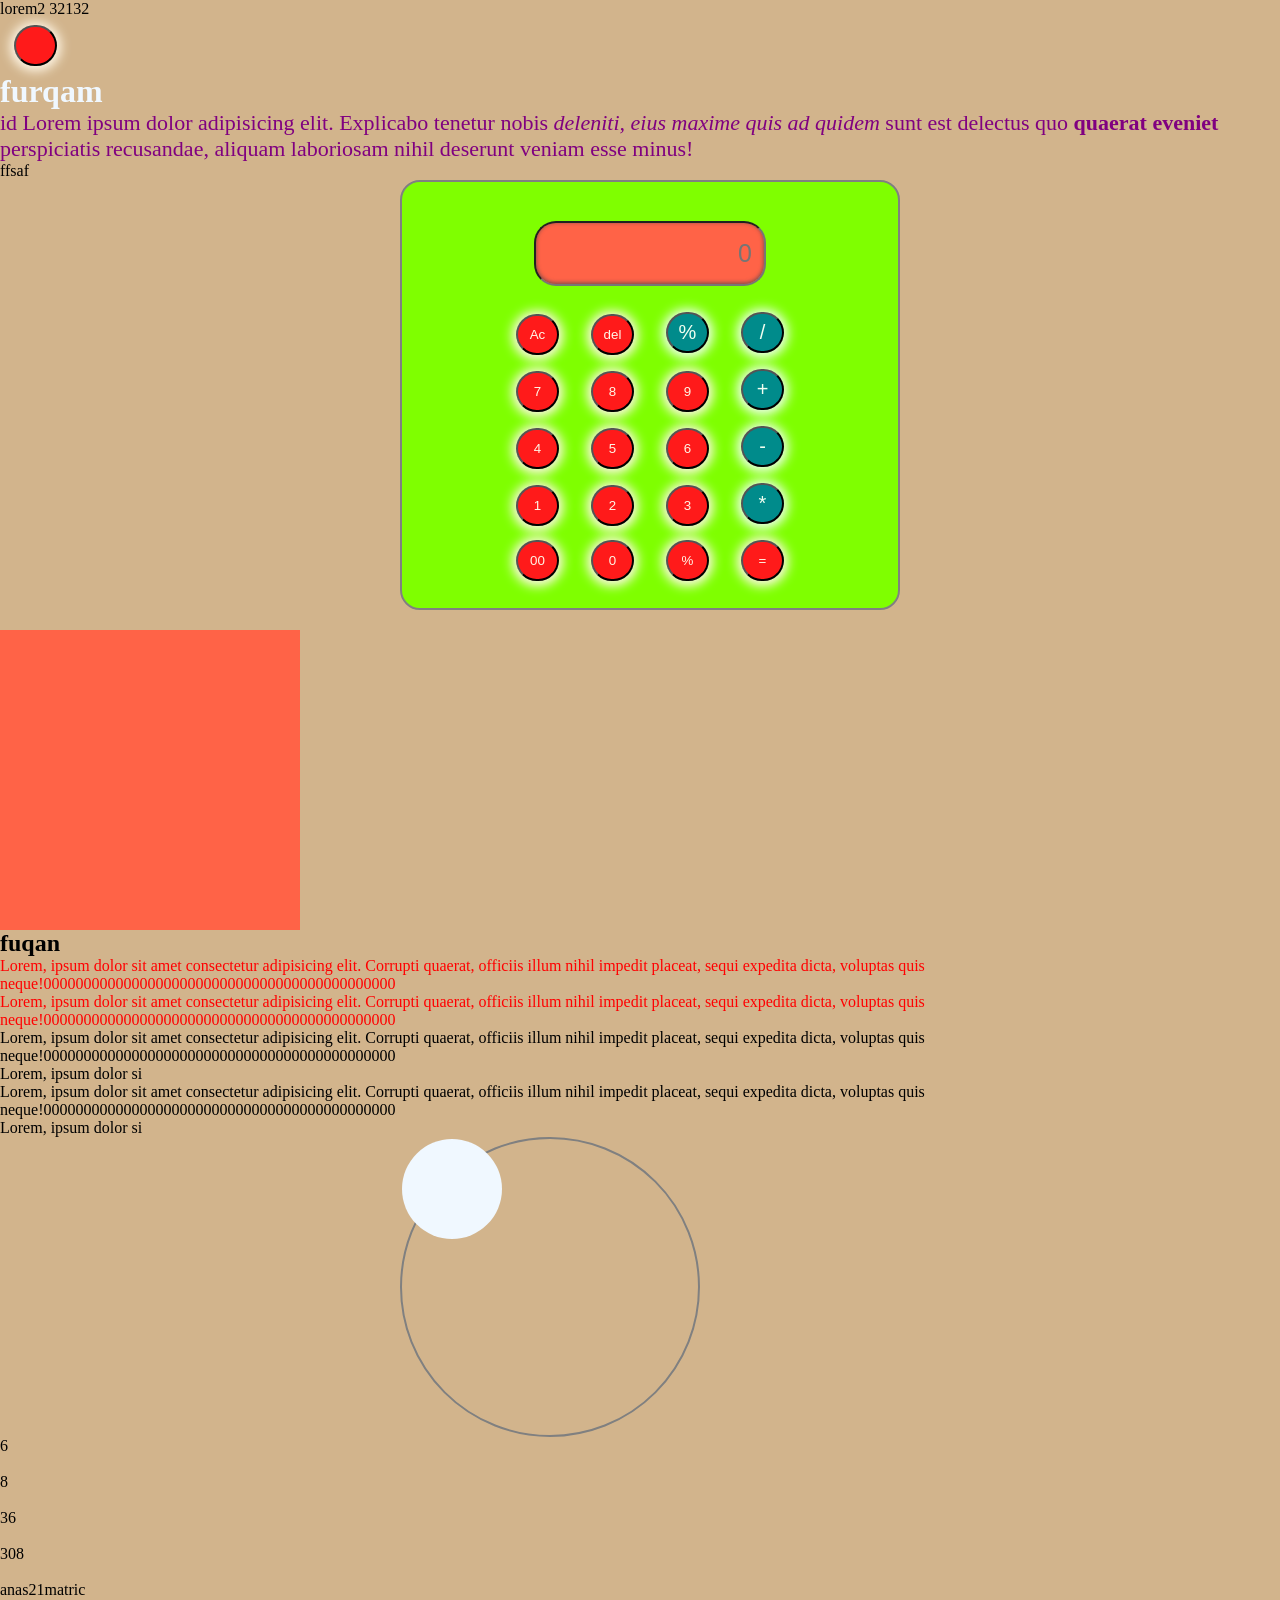
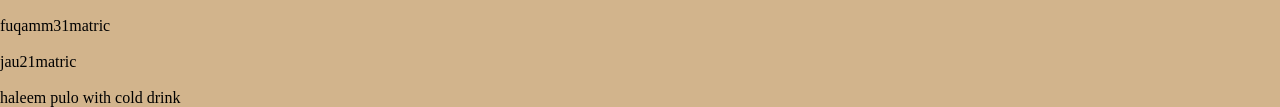
==== ff.html @ e7b3be16 "calcuator" ====
<!DOCTYPE html>
<html lang="en">
<head>
    <meta charset="UTF-8">
   <link rel="stylesheet" href="fs.css">
    <title>Document</title>
    
</head>

<p id="pop">lorem2 32132</p>
<button id="opps"></button>



<body id="header">
    <div id="container">
<h1 class="sd" id="abc">furqam</h1>
<p id="faf"> id Lorem ipsum dolor <bold sit amet, consectetur></bold> adipisicing elit. Explicabo tenetur nobis <i> deleniti, eius maxime quis ad quidem  </i>  sunt est delectus quo <b> quaerat eveniet </b>  perspiciatis recusandae, aliquam laboriosam nihil deserunt veniam esse minus!</p>
<p class="sd">ffsaf</p>

</div>
<section id="cal">
<div class="calculator">

<input type="text" id="box" placeholder="0">
<div id="del">

<button class="opera-ac">Ac</button>
<button class="opera-del">del</button>
<button class="opera" >%</button>
<button class="opera">/</button>
</div>
<div id="number">
<button>7</button>
<button>8</button>
<button>9</button>
<button class="opera">+</button>

</div>
<div id="number2">
    <button>4</button>
    <button>5</button>
    <button>6</button>
    <button class="opera">-</button>
    </div>
    

<div id="number3">
    <button>1</button>
    <button>2</button>
    <button>3</button>
    <button class="opera">*</button>
    
    </div>
    <div id="number4">
        <button>00</button>
        <button>0</button>
        <button>%</button>
        <button class="eqaul">=</button>
        
        </div>

</div>
</section>
<div class="box4">

    <div class="cc">
        
    </div>
</div>





<div class="cont">
<h2>fuqan</h2>
<p>Lorem, ipsum dolor sit amet consectetur adipisicing elit. Corrupti quaerat, officiis illum nihil impedit placeat, sequi expedita dicta, voluptas quis neque!00000000000000000000000000000000000000000000 </p>

<p>Lorem, ipsum dolor sit amet consectetur adipisicing elit. Corrupti quaerat, officiis illum nihil impedit placeat, sequi expedita dicta, voluptas quis neque!00000000000000000000000000000000000000000000 </p>


</div>

<p>Lorem, ipsum dolor sit amet consectetur adipisicing elit. Corrupti quaerat, officiis illum nihil impedit placeat, sequi expedita dicta, voluptas quis neque!00000000000000000000000000000000000000000000 </p>

<p>Lorem, ipsum dolor si

<div class="box2">

    <p>Lorem, ipsum dolor sit amet consectetur adipisicing elit. Corrupti quaerat, officiis illum nihil impedit placeat, sequi expedita dicta, voluptas quis neque!00000000000000000000000000000000000000000000 </p>

    <p>Lorem, ipsum dolor si
    

</div>


<div class="box3">

    <div class="cc1">
        
    </div>
</div>









<script src="ff.js"></script>
    
</body>
</html>
---- fs.css ----
#sa {


    color: blue;
}

*{
    cursor: pointer;
    margin: 0;
    padding: 0;
    box-sizing: border-box;
}

button {
    align-items: center;
    width: 43px;
    height: 41px;
    margin: 7px 14px;
    color: #fff7e7;
    text-align: center;
    background-color: #ff1a1a;
    justify-content: cc;
    box-shadow: 0px 1px 11px 4px;
    border-radius: 45px;
}
button:hover{
    color: #ff1a1a;
    background-color: white;
}
eqaul {
    color: currentColor;
    background-color: cyan;
}
.opera{
    font-size: 20px;

    background-color: darkcyan;
    color: honeydew;

}
.calculator{
   border: 2px solid gray;
   
background-color:chartreuse;
    display: flex;
justify-content: center;
border-radius: 20px;
align-items: center;
width: 500px;
margin-left: 400px;
padding: 20px;
flex-direction: column;
}


input#box {
    padding: 16px 12px;
    width: 232px;
    background-color: tomato;
    border-radius: 22px;
    box-shadow: inset 0px -1px 4px 0px #6c4848;
    margin: 19px;
    font-size: 25px;
    text-align: right;
}














.grid-container {

    background-color: red;
}




.grid {
    background-color: rgb(183, 0, 255);
    height: 100px;
    width: 200px;
    color: black;

}






.cont p {

    color: red;

}





.box4 {
    margin-top: 20px;
    width: 300px;
    height: 300px;
    background-color: tomato;
    transition: all 1s ease-in;


}

.furqan{
    background-color: tomato;
    color: rgb(17, 239, 43);
    font-size: 40px;
    font-family: 'Courier New', Courier, monospace;
    font-weight: 800;
    text-transform: capitalize;
}





.box4:hover {

    background-color: peru;

    transform: rotate(180deg);

    border-radius: 50%;
}



.box3 {
    width: 300px;
    height: 300px;
    border: 2px solid gray;
    display: flex;
    margin-left: 400px;
    
animation: sad 2s linear 4 ;
border-radius: 50%;
}

.cc1 {
    width: 100px;
    background-color: aliceblue;
    height: 100px;
      /*
    animation-name:fur ;
    animation-duration: 2s;
    animation-iteration-count: 3;
    animation-timing-function: ease-in;
    animation-delay: 1s;
    */
    border-radius: 60%;
}

.sa{
    color: aliceblue;
}


@keyframes sad {
    from{
transform: rotate(0);
    }
 to{
    transform: rotate(360deg);


 }
}




@keyframes fur {


    0%,100% {
        transform: translate(0, 0);

    }

    25% {
        transform: translate(200px, 0);

    }

    51% {
        transform: translate(200px,200px);

    }
    
    75% {
        transform: translate(0,200px);

    }
}
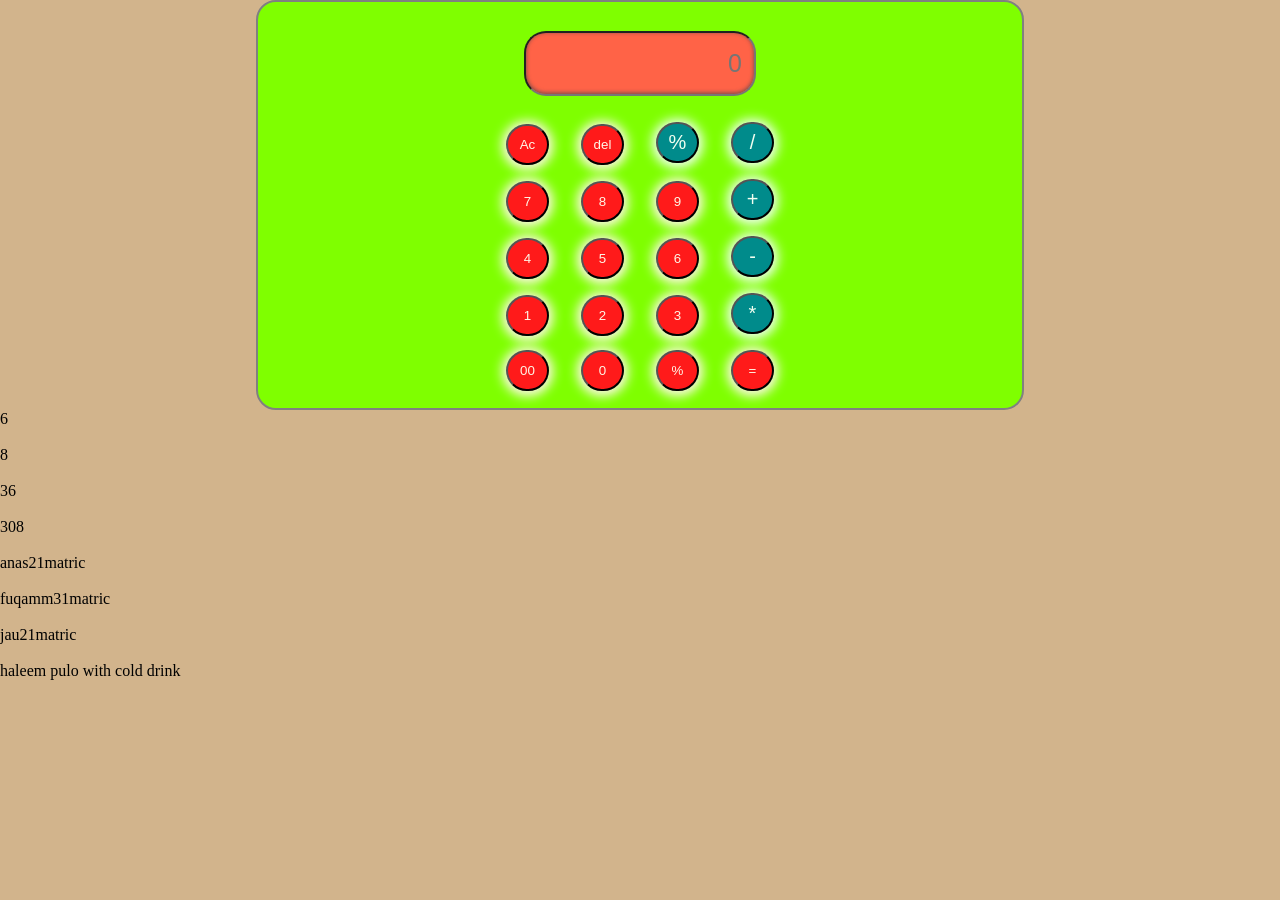
==== commit d59fa9d1: "Commit message" ====
--- a/ff.html
+++ b/ff.html
@@ -7,16 +7,14 @@
     
 </head>
 
-<p id="pop">lorem2 32132</p>
-<button id="opps"></button>
 
 
 
 <body id="header">
     <div id="container">
-<h1 class="sd" id="abc">furqam</h1>
-<p id="faf"> id Lorem ipsum dolor <bold sit amet, consectetur></bold> adipisicing elit. Explicabo tenetur nobis <i> deleniti, eius maxime quis ad quidem  </i>  sunt est delectus quo <b> quaerat eveniet </b>  perspiciatis recusandae, aliquam laboriosam nihil deserunt veniam esse minus!</p>
-<p class="sd">ffsaf</p>
+<h1 class="sd" id="abc"></h1>
+<p id="faf"> </p>
+<p class="sd"></p>
 
 </div>
 <section id="cal">
@@ -62,46 +60,10 @@
 
 </div>
 </section>
-<div class="box4">
-
-    <div class="cc">
-        
-    </div>
-</div>
 
 
 
 
-
-<div class="cont">
-<h2>fuqan</h2>
-<p>Lorem, ipsum dolor sit amet consectetur adipisicing elit. Corrupti quaerat, officiis illum nihil impedit placeat, sequi expedita dicta, voluptas quis neque!00000000000000000000000000000000000000000000 </p>
-
-<p>Lorem, ipsum dolor sit amet consectetur adipisicing elit. Corrupti quaerat, officiis illum nihil impedit placeat, sequi expedita dicta, voluptas quis neque!00000000000000000000000000000000000000000000 </p>
-
-
-</div>
-
-<p>Lorem, ipsum dolor sit amet consectetur adipisicing elit. Corrupti quaerat, officiis illum nihil impedit placeat, sequi expedita dicta, voluptas quis neque!00000000000000000000000000000000000000000000 </p>
-
-<p>Lorem, ipsum dolor si
-
-<div class="box2">
-
-    <p>Lorem, ipsum dolor sit amet consectetur adipisicing elit. Corrupti quaerat, officiis illum nihil impedit placeat, sequi expedita dicta, voluptas quis neque!00000000000000000000000000000000000000000000 </p>
-
-    <p>Lorem, ipsum dolor si
-    
-
-</div>
-
-
-<div class="box3">
-
-    <div class="cc1">
-        
-    </div>
-</div>
 
 
 
--- a/fs.css
+++ b/fs.css
@@ -43,12 +43,14 @@
    
 background-color:chartreuse;
     display: flex;
+justify-items: center;
+border-radius: 20px;
+align-items: center; 
+margin: auto;
 justify-content: center;
-border-radius: 20px;
-align-items: center;
-width: 500px;
-margin-left: 400px;
-padding: 20px;
+width: 60%;
+
+padding:10px;
 flex-direction: column;
 }
 
@@ -122,6 +124,7 @@
     background-color: tomato;
     color: rgb(17, 239, 43);
     font-size: 40px;
+    width: 100%;
     font-family: 'Courier New', Courier, monospace;
     font-weight: 800;
     text-transform: capitalize;
@@ -171,41 +174,3 @@
     color: aliceblue;
 }
 
-
-@keyframes sad {
-    from{
-transform: rotate(0);
-    }
- to{
-    transform: rotate(360deg);
-
-
- }
-}
-
-
-
-
-@keyframes fur {
-
-
-    0%,100% {
-        transform: translate(0, 0);
-
-    }
-
-    25% {
-        transform: translate(200px, 0);
-
-    }
-
-    51% {
-        transform: translate(200px,200px);
-
-    }
-    
-    75% {
-        transform: translate(0,200px);
-
-    }
-}
